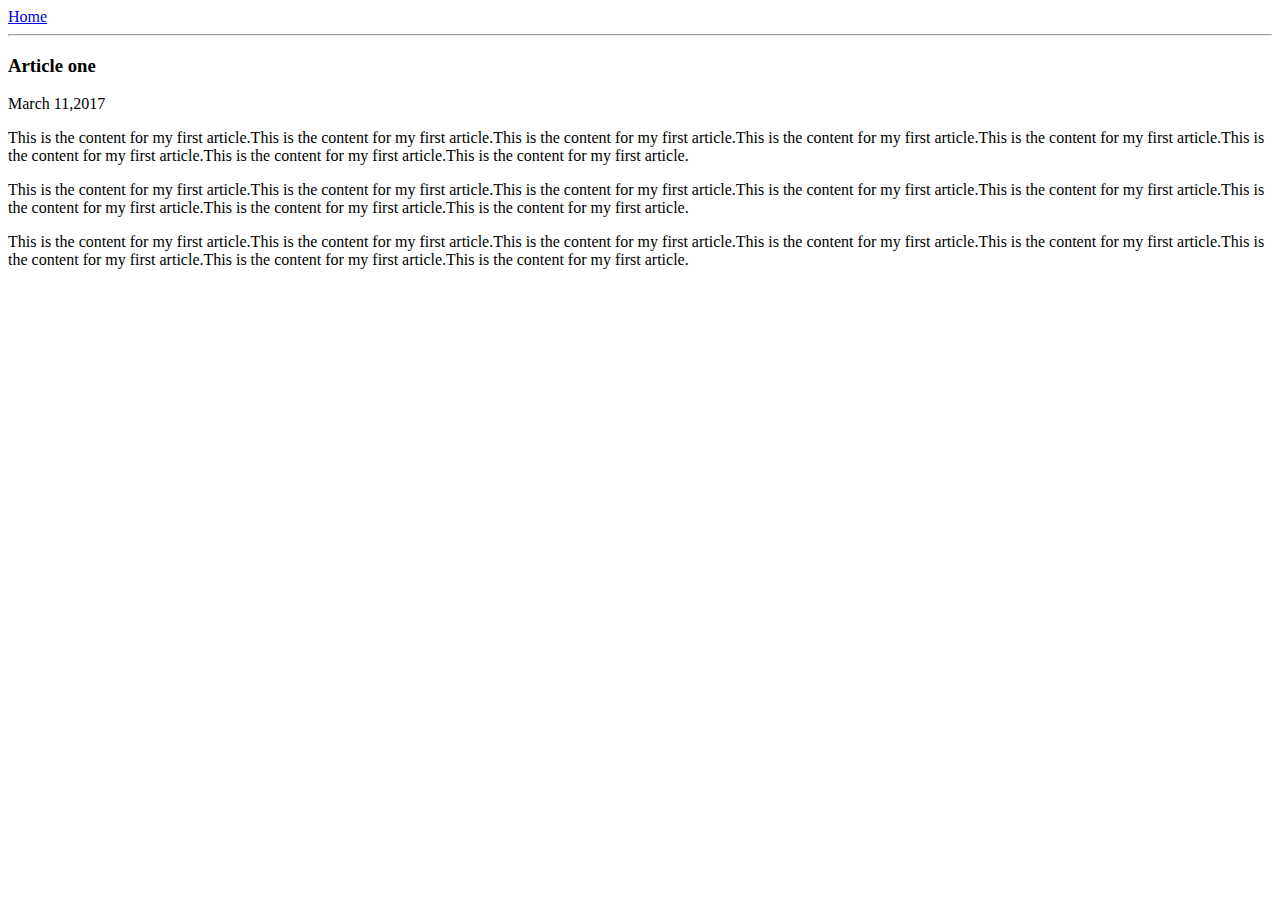
==== ui/article-one.html @ 5a9001ba "[imad-console] Updates ui/article-one.html" ====
<html>
    <head>
        <title>
            ARTICLE ONE I MEGHA PARAMESWARAN
        </title>
        <meta name="viewport" content="width=device-width, initial-scale=1" />
    </head>
    <body>
        <div>
            <a href="/">Home</a>
        </div>
        <hr/>
        <h3>
            Article one
        </h3>
        <div>
            March 11,2017
        </div>
        <div>
            <p>
                This is the content for my first article.This is the content for my first article.This is the content for my first article.This is the content for my first article.This is the content for my first article.This is the content for my first article.This is the content for my first article.This is the content for my first article.
            </p>
             <p>
                This is the content for my first article.This is the content for my first article.This is the content for my first article.This is the content for my first article.This is the content for my first article.This is the content for my first article.This is the content for my first article.This is the content for my first article.
            </p>
             <p>
                This is the content for my first article.This is the content for my first article.This is the content for my first article.This is the content for my first article.This is the content for my first article.This is the content for my first article.This is the content for my first article.This is the content for my first article.
            </p>
         </div>
    </body>
</html>
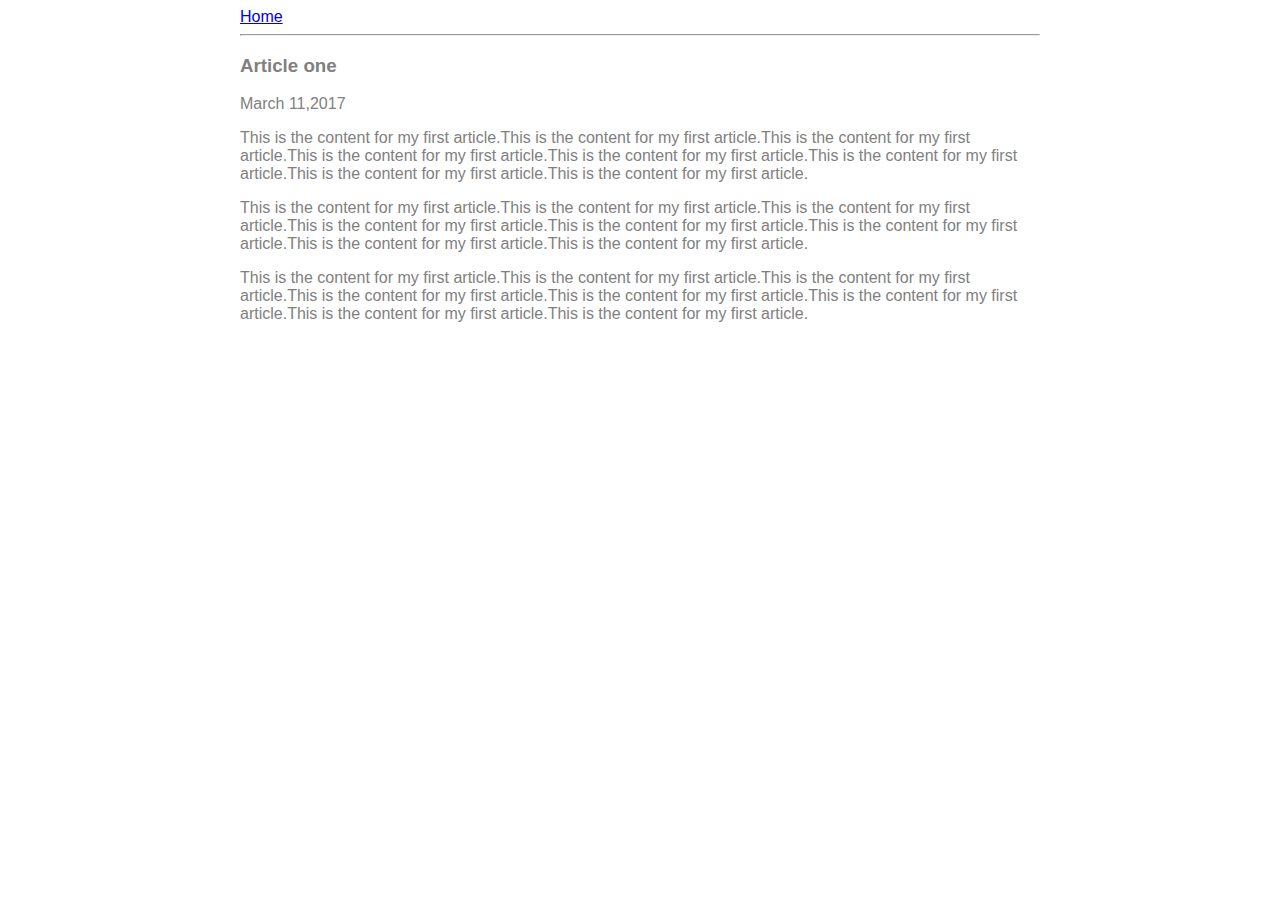
==== commit 6adc10f9: "[imad-console] Updates ui/article-one.html" ====
--- a/ui/article-one.html
+++ b/ui/article-one.html
@@ -4,8 +4,17 @@
             ARTICLE ONE I MEGHA PARAMESWARAN
         </title>
         <meta name="viewport" content="width=device-width, initial-scale=1" />
+        <style>
+          .container {
+              max-width: 800px;
+              margin: 0 auto;
+              color: grey;
+              font-family: sans-serif;
+          }  
+        </style>
     </head>
     <body>
+        <div class="container">
         <div>
             <a href="/">Home</a>
         </div>
@@ -27,5 +36,5 @@
                 This is the content for my first article.This is the content for my first article.This is the content for my first article.This is the content for my first article.This is the content for my first article.This is the content for my first article.This is the content for my first article.This is the content for my first article.
             </p>
          </div>
-    </body>
+    </div>
 </html>
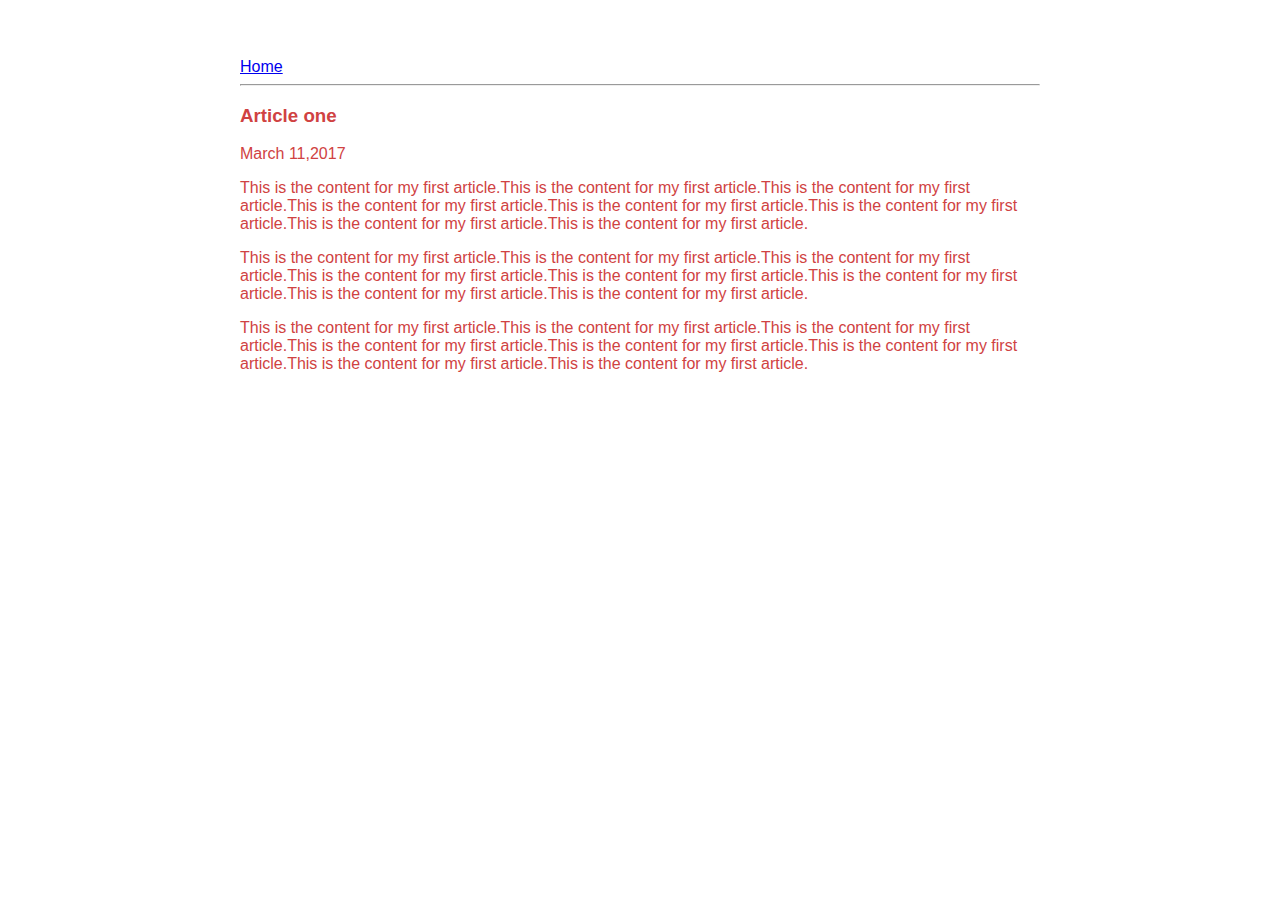
==== commit 4d1730ae: "[imad-console] Updates ui/article-one.html" ====
--- a/ui/article-one.html
+++ b/ui/article-one.html
@@ -6,11 +6,15 @@
         <meta name="viewport" content="width=device-width, initial-scale=1" />
         <style>
           .container {
-              max-width: 800px;
-              margin: 0 auto;
-              color: grey;
-              font-family: sans-serif;
-          }  
+                     max-width: 800px;
+                     margin: 0 auto;
+                     color: #d04242;
+                     font-family: sans-serif;
+                     padding-top: 50px;
+                     padding-left: 20px;
+                     padding-right: 20px;
+     
+                    }  
         </style>
     </head>
     <body>
@@ -37,4 +41,5 @@
             </p>
          </div>
     </div>
+    </body>
 </html>
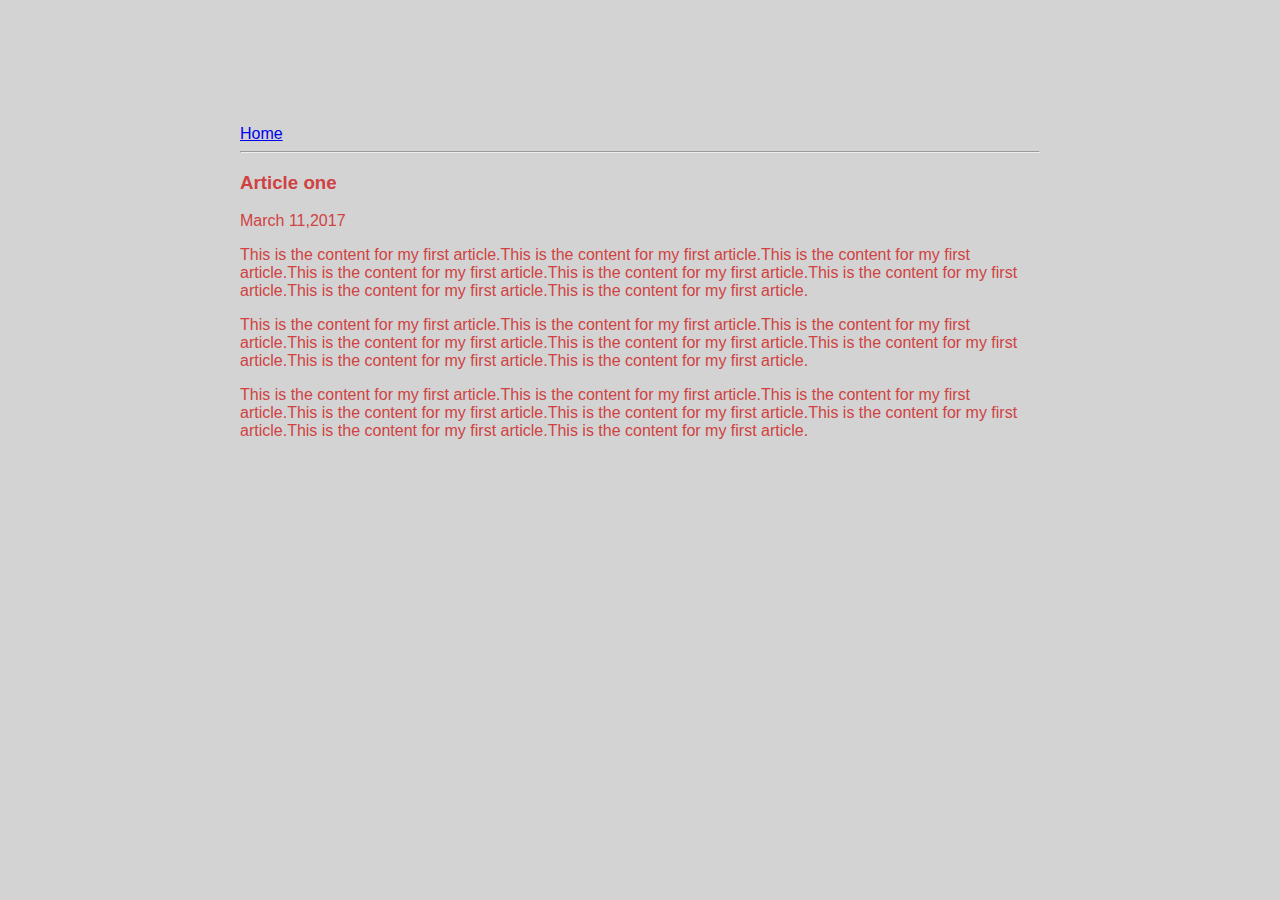
==== commit 174e0573: "[imad-console] Updates ui/article-one.html" ====
--- a/ui/article-one.html
+++ b/ui/article-one.html
@@ -4,18 +4,7 @@
             ARTICLE ONE I MEGHA PARAMESWARAN
         </title>
         <meta name="viewport" content="width=device-width, initial-scale=1" />
-        <style>
-          .container {
-                     max-width: 800px;
-                     margin: 0 auto;
-                     color: #d04242;
-                     font-family: sans-serif;
-                     padding-top: 50px;
-                     padding-left: 20px;
-                     padding-right: 20px;
-     
-                    }  
-        </style>
+        <link href="/ui/style.css" rel="stylesheet" />
     </head>
     <body>
         <div class="container">
--- a/ui/style.css
+++ b/ui/style.css
@@ -0,0 +1,31 @@
+body {
+    font-family: sans-serif;
+    background-color: lightgrey;
+    margin-top: 75px;
+}
+
+.center {
+    text-align: center;
+}
+
+.text-big {
+    font-size: 300%;
+}
+
+.bold {
+    font-weight: bold;
+}
+
+.img-medium {
+    height: 200px;
+}
+
+.container {
+    max-width: 800px;
+    margin: 0 auto;
+    color: #d04242;
+    font-family: sans-serif;
+    padding-top: 50px;
+    padding-left: 20px;
+    padding-right: 20px;
+}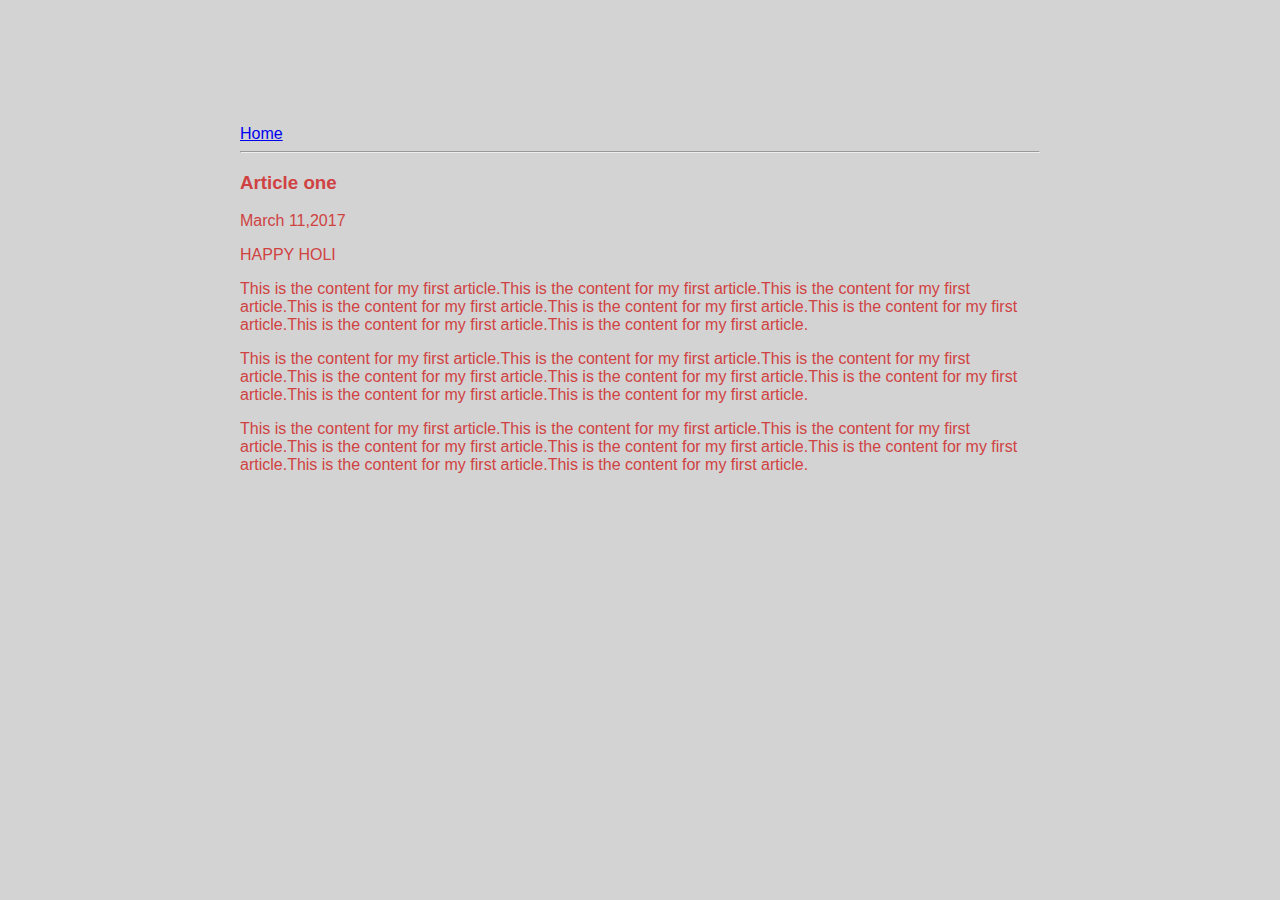
==== commit 492dd862: "[imad-console] Updates ui/article-one.html" ====
--- a/ui/article-one.html
+++ b/ui/article-one.html
@@ -20,7 +20,10 @@
         </div>
         <div>
             <p>
-                This is the content for my first article.This is the content for my first article.This is the content for my first article.This is the content for my first article.This is the content for my first article.This is the content for my first article.This is the content for my first article.This is the content for my first article.
+                HAPPY HOLI
+            </p>
+            <p>
+                This is the content for my first article.This is the content for my first article.This is the content for my first article.This is the content for my first article.This is the content for my first article.This is the content for my first article.This is the content for my first article.This is the content for my first article. 
             </p>
              <p>
                 This is the content for my first article.This is the content for my first article.This is the content for my first article.This is the content for my first article.This is the content for my first article.This is the content for my first article.This is the content for my first article.This is the content for my first article.
